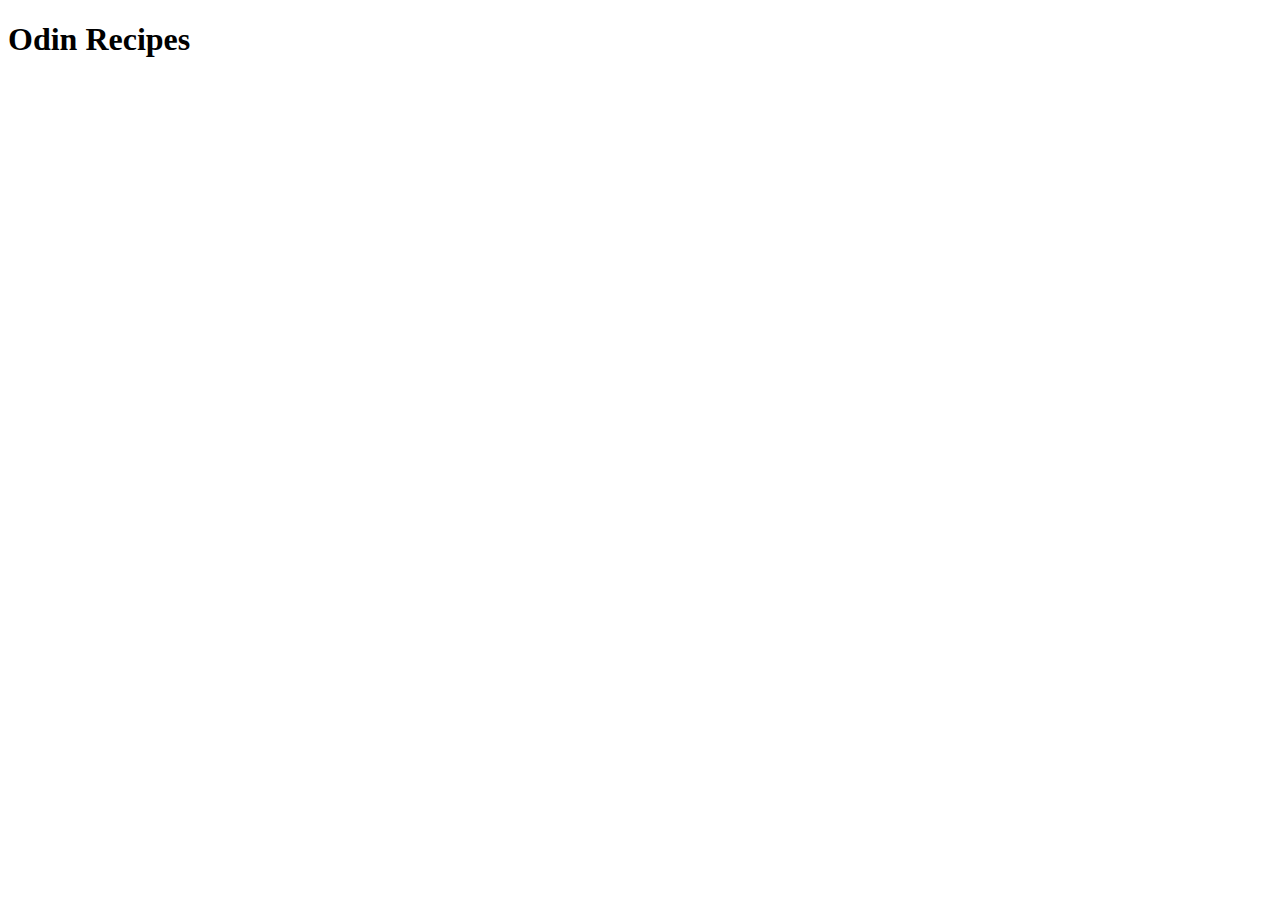
==== index.html @ 4092ba65 "Set initial homepage structure" ====
<!DOCTYPE html>
<html lang="en">
<head>
    <meta charset="UTF-8">
    <meta http-equiv="X-UA-Compatible" content="IE=edge">
    <meta name="viewport" content="width=device-width, initial-scale=1.0">
    <title>Odin Recipes</title>
</head>
<body>
    <h1>Odin Recipes</h1>
</body>
</html>
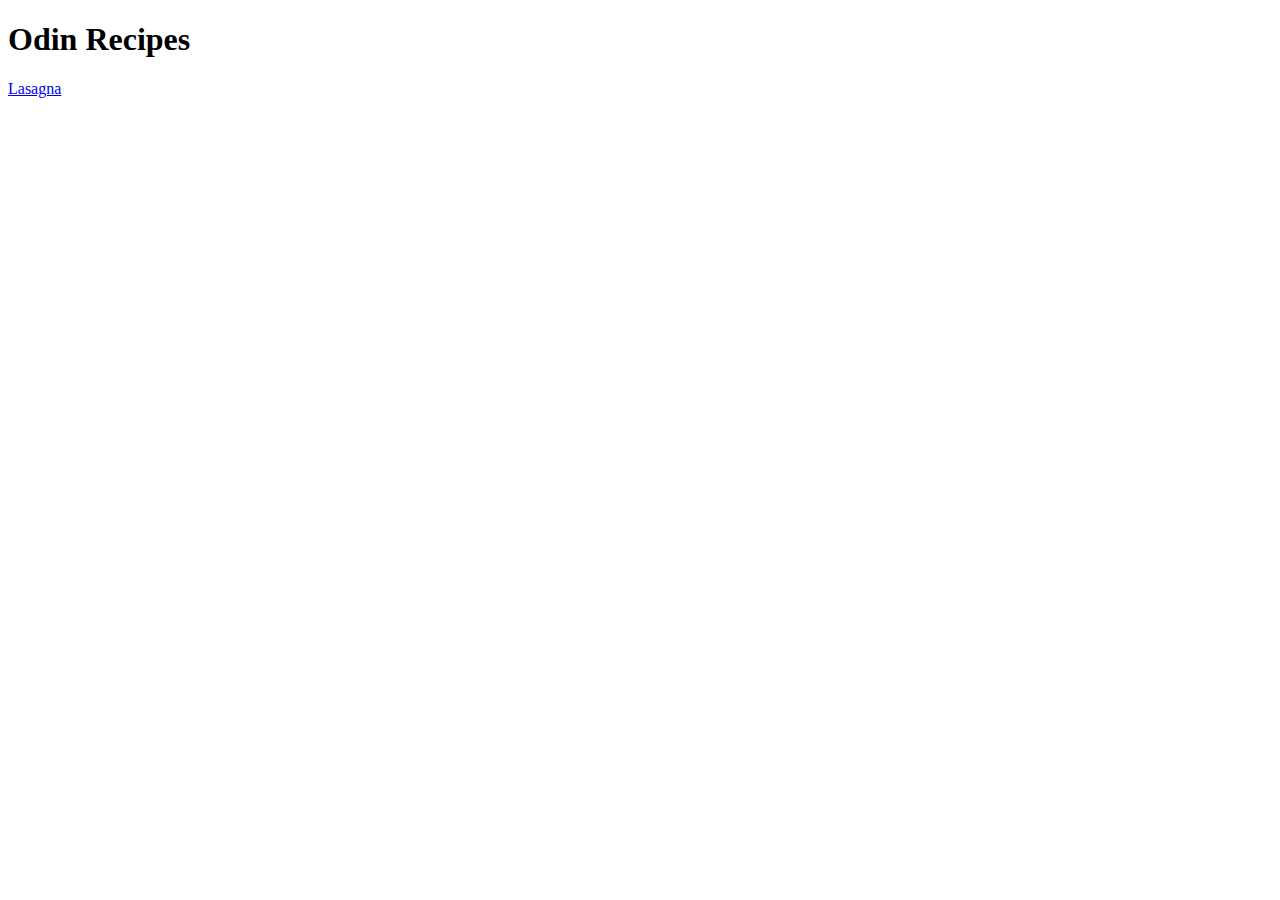
==== commit 0c97479c: "Link to first recipe page" ====
--- a/index.html
+++ b/index.html
@@ -8,5 +8,6 @@
 </head>
 <body>
     <h1>Odin Recipes</h1>
+    <a href="recipes/lasagna.html">Lasagna</a>
 </body>
 </html>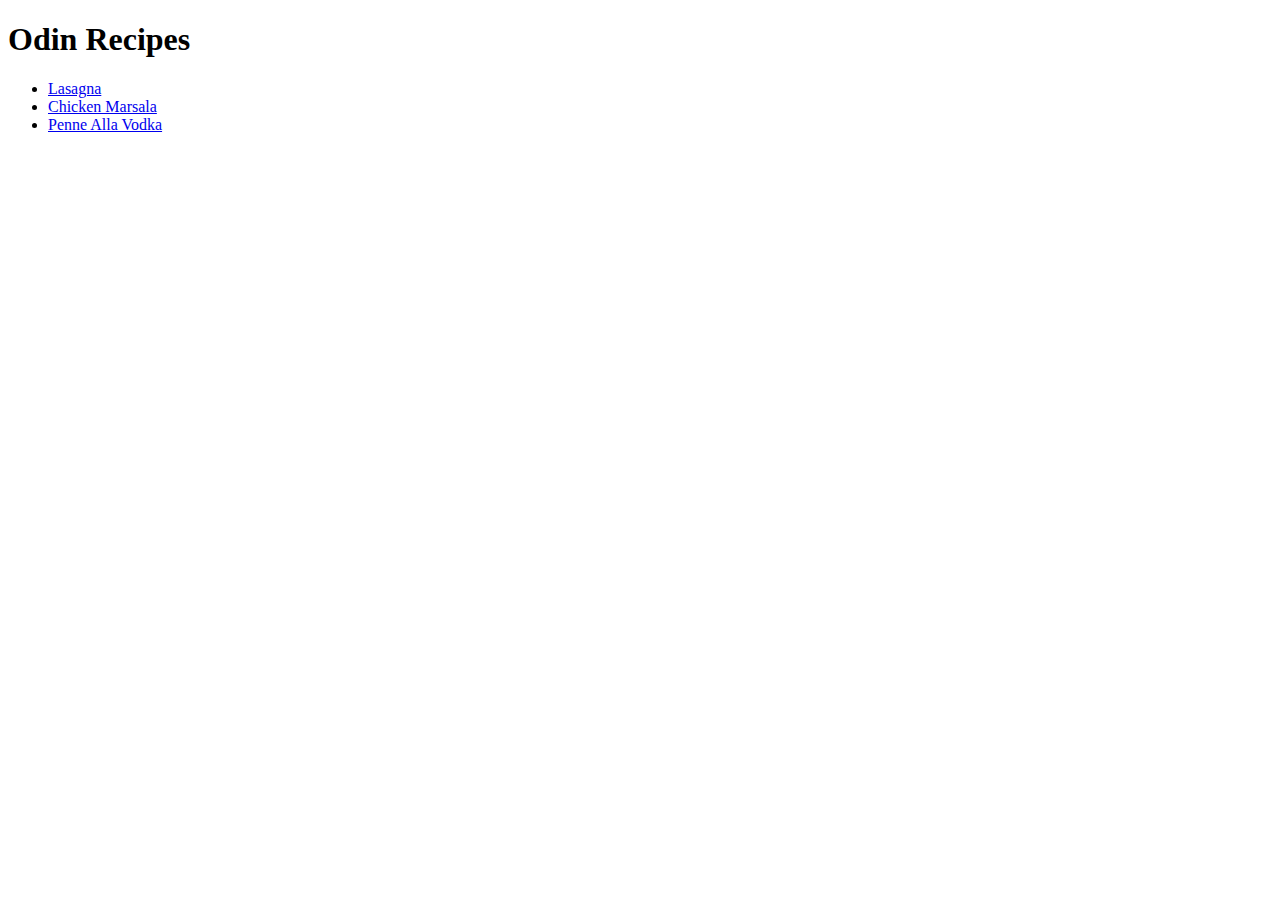
==== commit e3f2d6e9: "Link recipe pages to homepage" ====
--- a/index.html
+++ b/index.html
@@ -8,6 +8,10 @@
 </head>
 <body>
     <h1>Odin Recipes</h1>
-    <a href="recipes/lasagna.html">Lasagna</a>
+    <ul>
+        <li><a href="recipes/lasagna.html">Lasagna</a></li>
+        <li><a href="recipes/chicken-marsala.html">Chicken Marsala</a></li>
+        <li><a href="recipes/penne-alla-vodka.html">Penne Alla Vodka</a></li>
+    </ul>
 </body>
 </html>